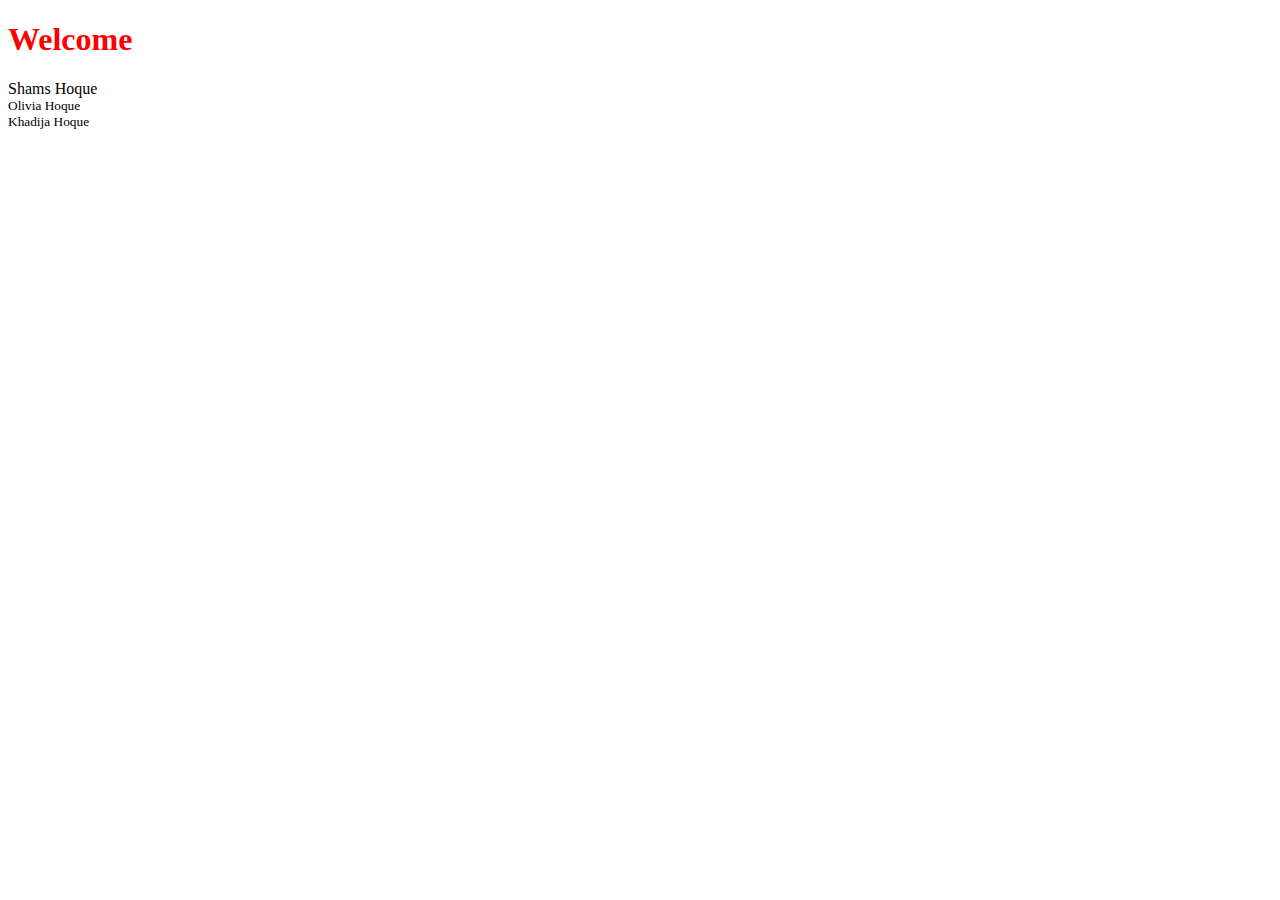
==== flexible.html @ 32d1ba8c "my-first-repo" ====
<!DOCTYPE html>
<html lang="en">

<head>
    <meta charset="UTF-8">
    <meta http-equiv="X-UA-Compatible" content="IE=edge">
    <meta name="viewport" content="width=device-width, initial-scale=1.0">
    <title>Flexible website</title>
    <link rel="stylesheet" href="style.css">
</head>

<body>
    <h1>Welcome</h1>
    <p>Shams Hoque <small>Olivia Hoque</small><small>Khadija Hoque</small></p>
</body>


</html>
---- style.css ----
h1{color: red;}
small{display: block;}
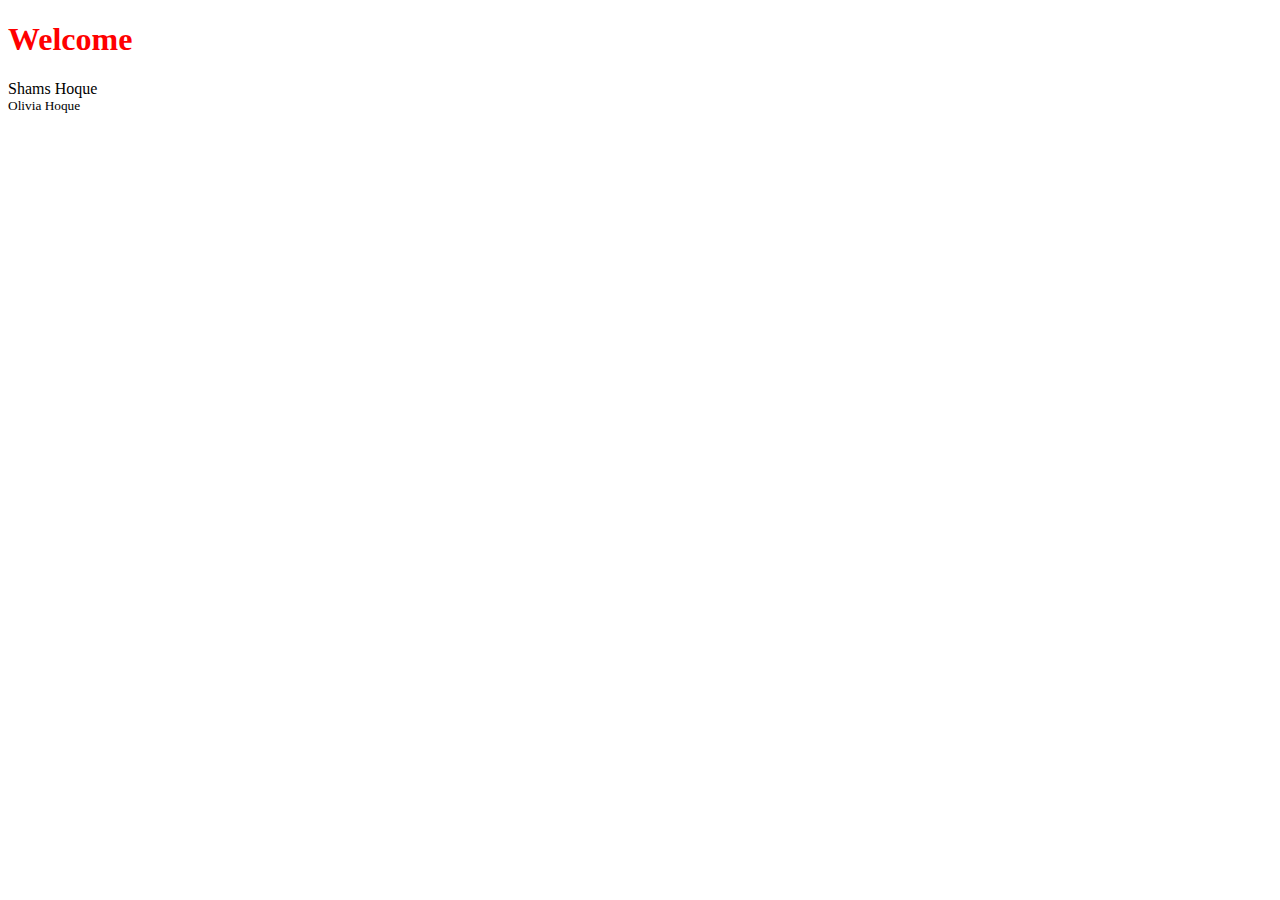
==== commit a8697cc4: "My-First-Repo" ====
--- a/flexible.html
+++ b/flexible.html
@@ -11,7 +11,7 @@
 
 <body>
     <h1>Welcome</h1>
-    <p>Shams Hoque <small>Olivia Hoque</small><small>Khadija Hoque</small></p>
+    <p>Shams Hoque <small>Olivia Hoque</small></p>
 </body>
 
 
